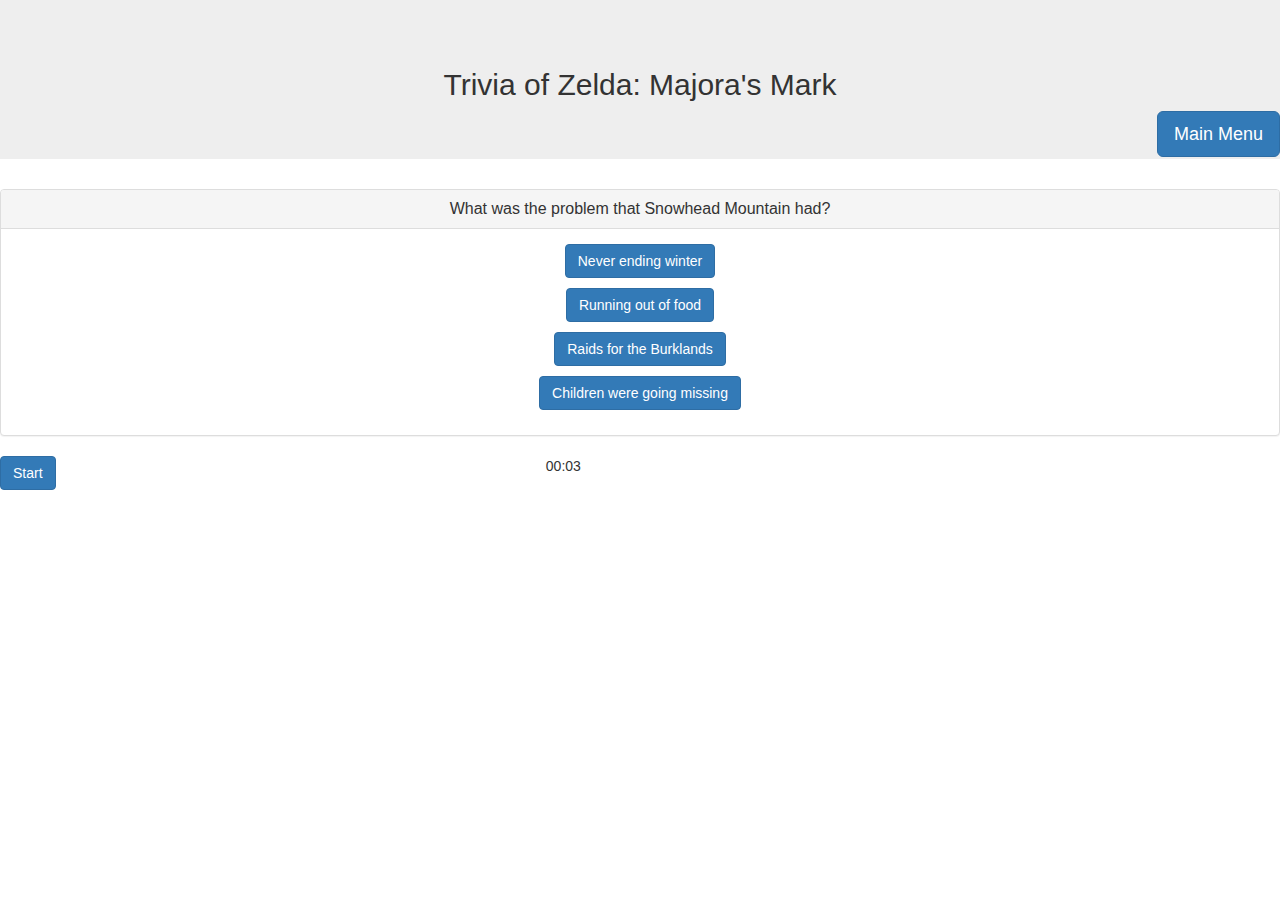
==== majora.html @ 4f026a1e "Adding three new html and js files for three video games for trivia" ====
<!DOCTYPE html>
<!DOCTYPE html>
<html>
<head>
	<meta charset="UTF-8">
	<title>Trivia</title>

	<script type='text/javascript' src='https://code.jquery.com/jquery-2.2.0.min.js'></script>

	<script type = "text/javascript" src = "assets/javascript/majora.js"></script>

	<link href="https://maxcdn.bootstrapcdn.com/bootstrap/3.3.7/css/bootstrap.min.css" rel="stylesheet" integrity="sha384-BVYiiSIFeK1dGmJRAkycuHAHRg32OmUcww7on3RYdg4Va+PmSTsz/K68vbdEjh4u" crossorigin="anonymous">

<!-- 	<link rel="stylesheet" type="text/css" href="assets/css/style.css"> -->

</head>

<style type="text/css">
	
/*.guess{

	height: 300px;
	margin-left: 100px;
	margin-top: 30px;
}*/

/*.main {
	margin-left: 200px;
	margin-top: 50px;
}*/

/*.choices{
	margin-right: 40px;
	margin-top: 20px;
}*/

</style>

<body>

<div class="jumbotron text-center">

  <h2>Trivia of Zelda: Majora's Mark</h2>

  <a class="choices btn btn-primary btn-lg pull-right" href="index.html" role="button">Main Menu</a>

</div>


<div class="panel panel-default main text-center">

  <div class="panel-heading text-center">

    <h3 class="panel-title text-center question">Trivia</h3>

  </div>

  	<div class="panel-body guess text-center">
    

  	</div>

</div>



<div class="row">
	
	<div class = "col-md-5">
		
		<button class="btn btn-primary start">Start</button>

	</div>

	<div class="col-md-5 counter"></div>

</div>

</body>
</html>
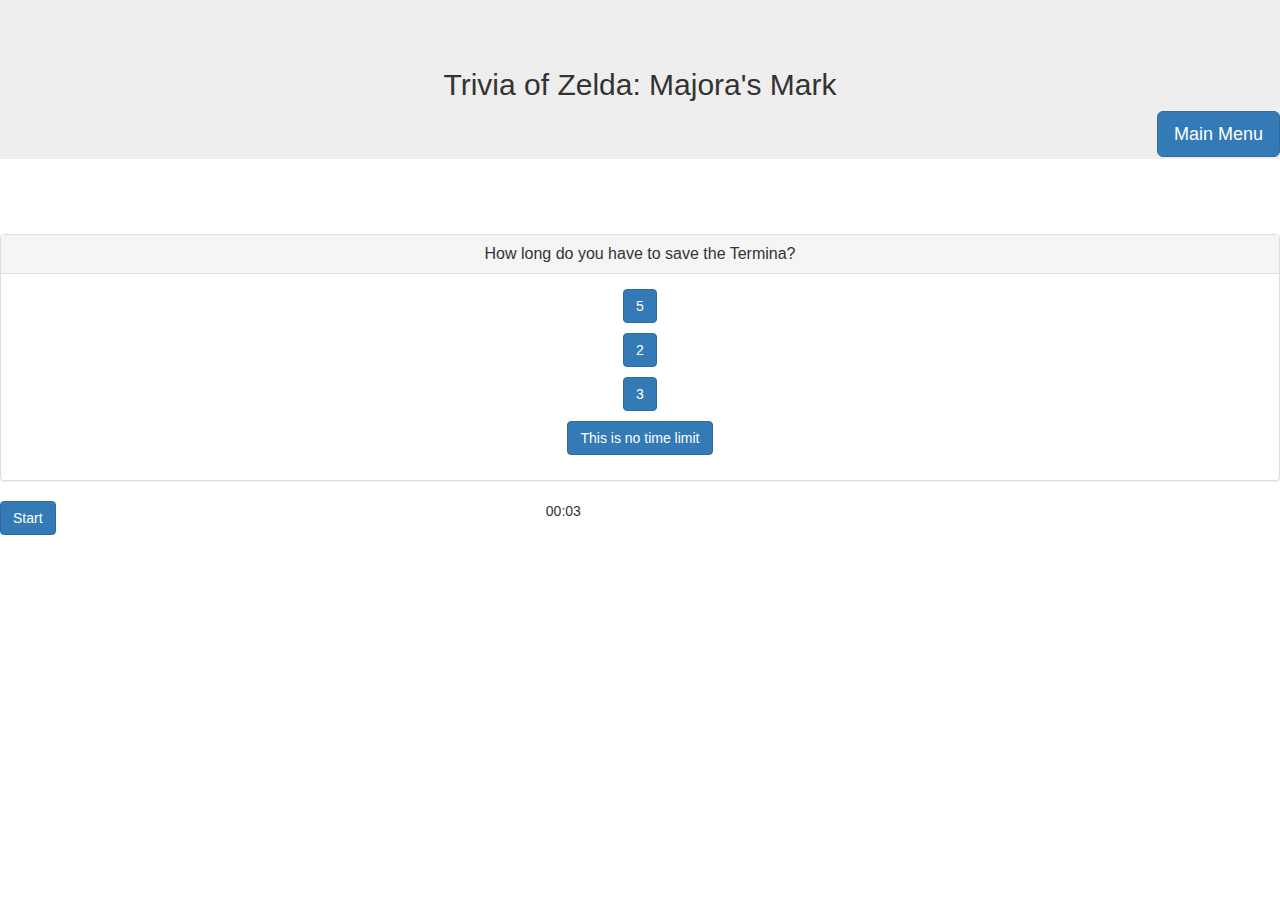
==== commit 36760351: "Finished the logic for displaying images of the right answer now I just need to fill all the others" ====
--- a/majora.html
+++ b/majora.html
@@ -11,7 +11,7 @@
 
 	<link href="https://maxcdn.bootstrapcdn.com/bootstrap/3.3.7/css/bootstrap.min.css" rel="stylesheet" integrity="sha384-BVYiiSIFeK1dGmJRAkycuHAHRg32OmUcww7on3RYdg4Va+PmSTsz/K68vbdEjh4u" crossorigin="anonymous">
 
-<!-- 	<link rel="stylesheet" type="text/css" href="assets/css/style.css"> -->
+	<link rel="stylesheet" type="text/css" href="assets/css/grobal.css">
 
 </head>
 
--- a/assets/css/grobal.css
+++ b/assets/css/grobal.css
@@ -0,0 +1,18 @@
+.jumbotron {
+
+	margin-bottom: 75px;
+
+}
+
+
+.main_guess{
+
+	margin-left: 30px;
+
+}
+
+.info_panel {
+
+	height: 207px;
+
+}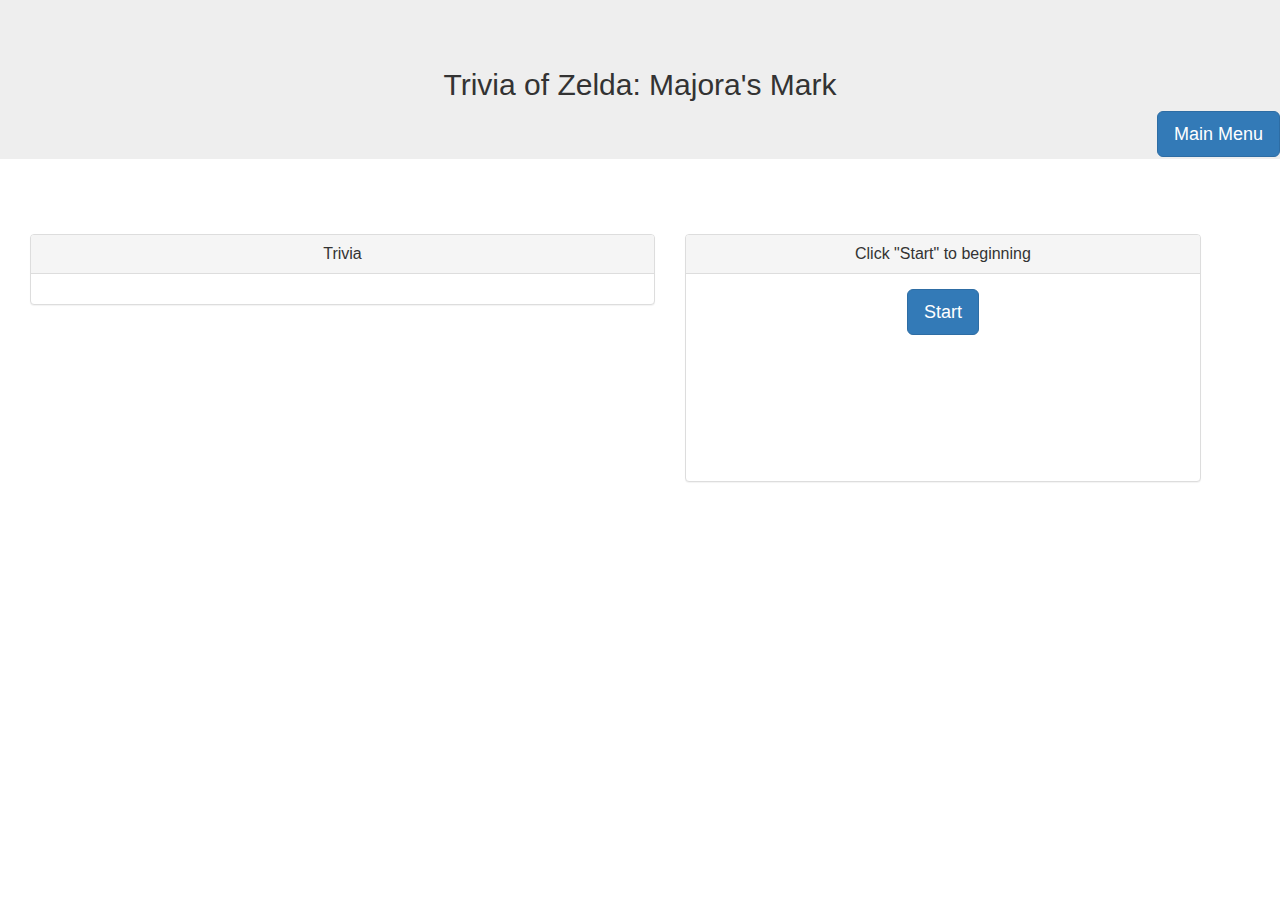
==== commit 68a2d86a: "Finished making the logic for the other games. Now I just need to make it pretty on the other two an" ====
--- a/majora.html
+++ b/majora.html
@@ -47,34 +47,50 @@
 </div>
 
 
-<div class="panel panel-default main text-center">
+<div class="row">
 
-  <div class="panel-heading text-center">
+	<div class="col-md-6 main_guess">
 
-    <h3 class="panel-title text-center question">Trivia</h3>
+		<div class="panel panel-default text-center">
 
-  </div>
+  		<div class="panel-heading text-center">
 
-  	<div class="panel-body guess text-center">
+    		<h3 class="panel-title text-center question">Trivia</h3>
+
+  		</div>
+
+  		<div class="panel-body guess text-center">
     
 
-  	</div>
+  		</div>
+
+		</div>
+	</div>
+
+	<div class="col-md-5 info">
+
+		<div class="panel panel-default text-center">
+
+  		<div class="panel-heading text-center">
+
+    		<h3 class="panel-title text-center">Click "Start" to beginning</h3>
+
+  		</div>
+
+  		<div class="panel-body text-center info_panel">
+    
+    		<button class="btn btn-primary btn-lg start_btn">Start</button>
+
+  		</div>
+
+		</div>
+
+		
+	</div>
 
 </div>
 
 
 
-<div class="row">
-	
-	<div class = "col-md-5">
-		
-		<button class="btn btn-primary start">Start</button>
-
-	</div>
-
-	<div class="col-md-5 counter"></div>
-
-</div>
-
 </body>
 </html>